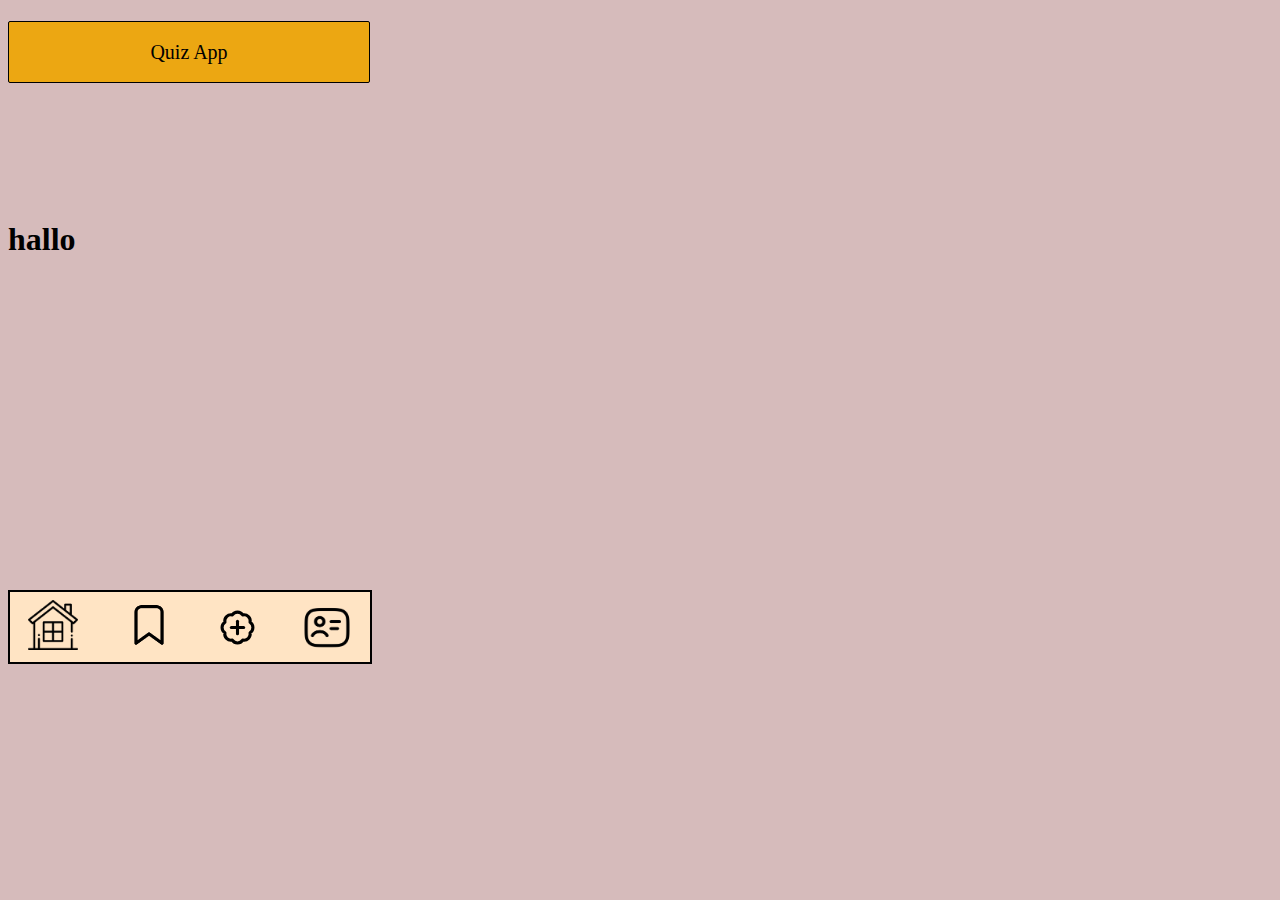
==== add_card.html @ 9f5fab7a "neu" ====
<!DOCTYPE html>
<html lang="en">
<head>
    <meta charset="UTF-8">
    <meta name="viewport" content="width=device-width, initial-scale=1.0">
    <link rel="stylesheet" href="style.css"></link>
    <title>Quiz App</title>
<style>
    h1{
        position: relative;
        top:200px;
    }
</style>

</head>
<body>

<div class="title">Quiz App</div>



<h1>hallo</h1>

<div class="footer">
    <a href="index.html"><img class="img img1" src="home_738822.png"></img></a>
    <a href="bookmark.html"><img class="img img2" src="icons8-lesezeichen-96.png"></img></a>
    <svg class="img img3" xmlns="http://www.w3.org/2000/svg" width="37" height="37" viewBox="0 0 24 24" fill="none" stroke="currentColor" stroke-width="2" stroke-linecap="round" stroke-linejoin="round" ><path d="M3.85 8.62a4 4 0 0 1 4.78-4.77 4 4 0 0 1 6.74 0 4 4 0 0 1 4.78 4.78 4 4 0 0 1 0 6.74 4 4 0 0 1-4.77 4.78 4 4 0 0 1-6.75 0 4 4 0 0 1-4.78-4.77 4 4 0 0 1 0-6.76Z"/><line x1="12" x2="12" y1="8" y2="16"/><line x1="8" x2="16" y1="12" y2="12"/></svg>
    <img class="img img4" src="account_17740774.png"></img>
</div>
    


</body>
</html>
---- style.css ----
@import url(style_title.css);
@import url(style_question_card.css);
@import url(style_footer.css);
@import url(style_body.css);
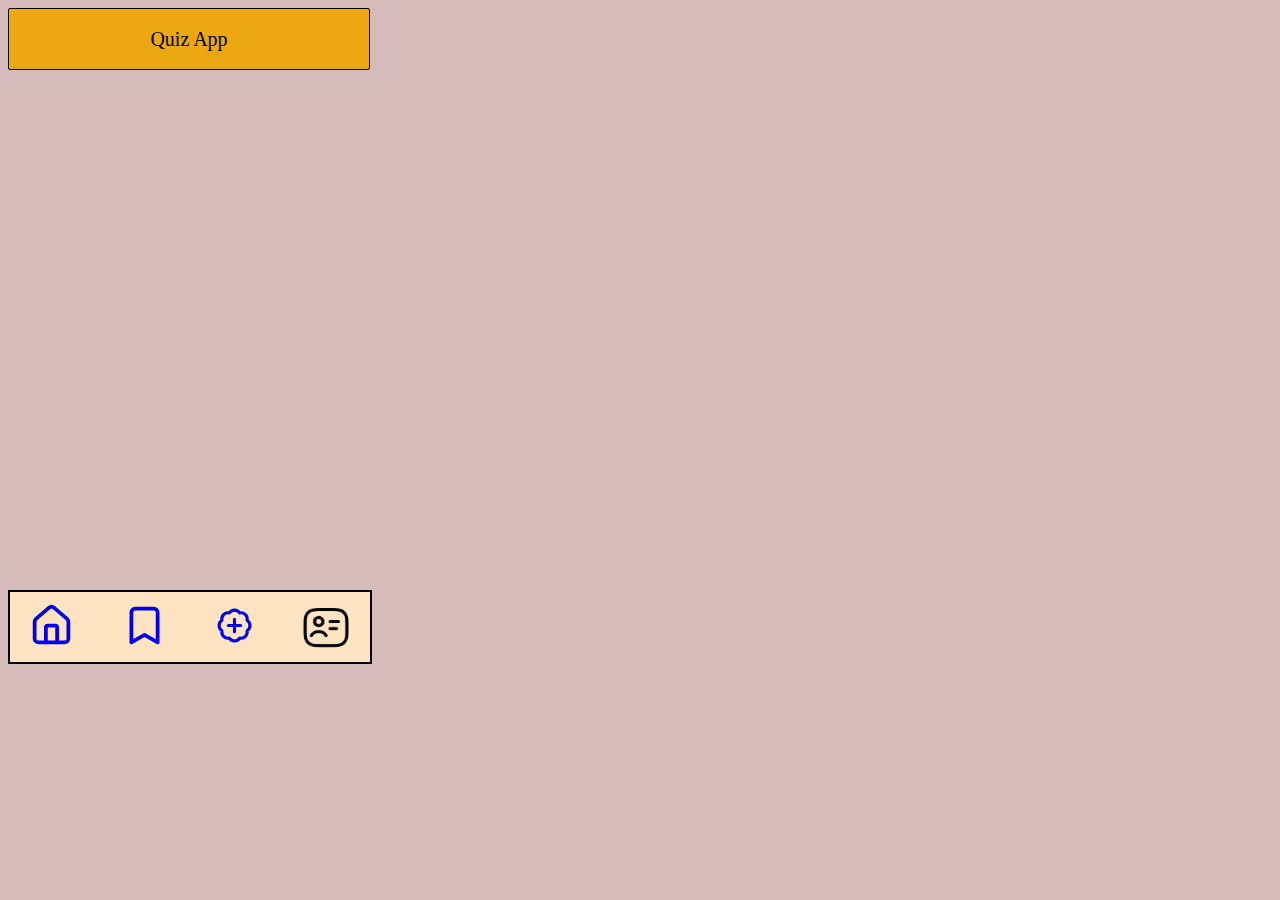
==== commit 79fc55a5: "neu" ====
--- a/add_card.html
+++ b/add_card.html
@@ -1,5 +1,3 @@
-
-
 <!DOCTYPE html>
 <html lang="en">
 <head>
@@ -7,12 +5,7 @@
     <meta name="viewport" content="width=device-width, initial-scale=1.0">
     <link rel="stylesheet" href="style.css"></link>
     <title>Quiz App</title>
-<style>
-    h1{
-        position: relative;
-        top:200px;
-    }
-</style>
+
 
 </head>
 <body>
@@ -21,13 +14,13 @@
 
 
 
-<h1>hallo</h1>
+
 
 <div class="footer">
-    <a href="index.html"><img class="img img1" src="home_738822.png"></img></a>
-    <a href="bookmark.html"><img class="img img2" src="icons8-lesezeichen-96.png"></img></a>
-    <svg class="img img3" xmlns="http://www.w3.org/2000/svg" width="37" height="37" viewBox="0 0 24 24" fill="none" stroke="currentColor" stroke-width="2" stroke-linecap="round" stroke-linejoin="round" ><path d="M3.85 8.62a4 4 0 0 1 4.78-4.77 4 4 0 0 1 6.74 0 4 4 0 0 1 4.78 4.78 4 4 0 0 1 0 6.74 4 4 0 0 1-4.77 4.78 4 4 0 0 1-6.75 0 4 4 0 0 1-4.78-4.77 4 4 0 0 1 0-6.76Z"/><line x1="12" x2="12" y1="8" y2="16"/><line x1="8" x2="16" y1="12" y2="12"/></svg>
-    <img class="img img4" src="account_17740774.png"></img>
+   <a href="index.html"> <svg class="img img1" xmlns="http://www.w3.org/2000/svg" width="45" height="45" viewBox="0 0 24 24" fill="none" stroke="currentColor" stroke-width="2" stroke-linecap="round" stroke-linejoin="round" ><path d="M15 21v-8a1 1 0 0 0-1-1h-4a1 1 0 0 0-1 1v8"/><path d="M3 10a2 2 0 0 1 .709-1.528l7-5.999a2 2 0 0 1 2.582 0l7 5.999A2 2 0 0 1 21 10v9a2 2 0 0 1-2 2H5a2 2 0 0 1-2-2z"/></svg></a>
+    <a href="bookmark.html"><svg class="img img2" data-js="icon" xmlns="http://www.w3.org/2000/svg" width="45" height="45" viewBox="0 0 24 24" fill="none" stroke="currentColor" stroke-width="2" stroke-linecap="round" stroke-linejoin="round" ><path d="m19 21-7-4-7 4V5a2 2 0 0 1 2-2h10a2 2 0 0 1 2 2v16z"/></svg></img></a>
+    <a href="add_card.html"><svg class="img img3" xmlns="http://www.w3.org/2000/svg" width="37" height="37" viewBox="0 0 24 24" fill="none" stroke="currentColor" stroke-width="2" stroke-linecap="round" stroke-linejoin="round" ><path d="M3.85 8.62a4 4 0 0 1 4.78-4.77 4 4 0 0 1 6.74 0 4 4 0 0 1 4.78 4.78 4 4 0 0 1 0 6.74 4 4 0 0 1-4.77 4.78 4 4 0 0 1-6.75 0 4 4 0 0 1-4.78-4.77 4 4 0 0 1 0-6.76Z"/><line x1="12" x2="12" y1="8" y2="16"/><line x1="8" x2="16" y1="12" y2="12"/></svg></a>
+    <img class="img img4" src="account_17740774.png"></img> 
 </div>
     
 
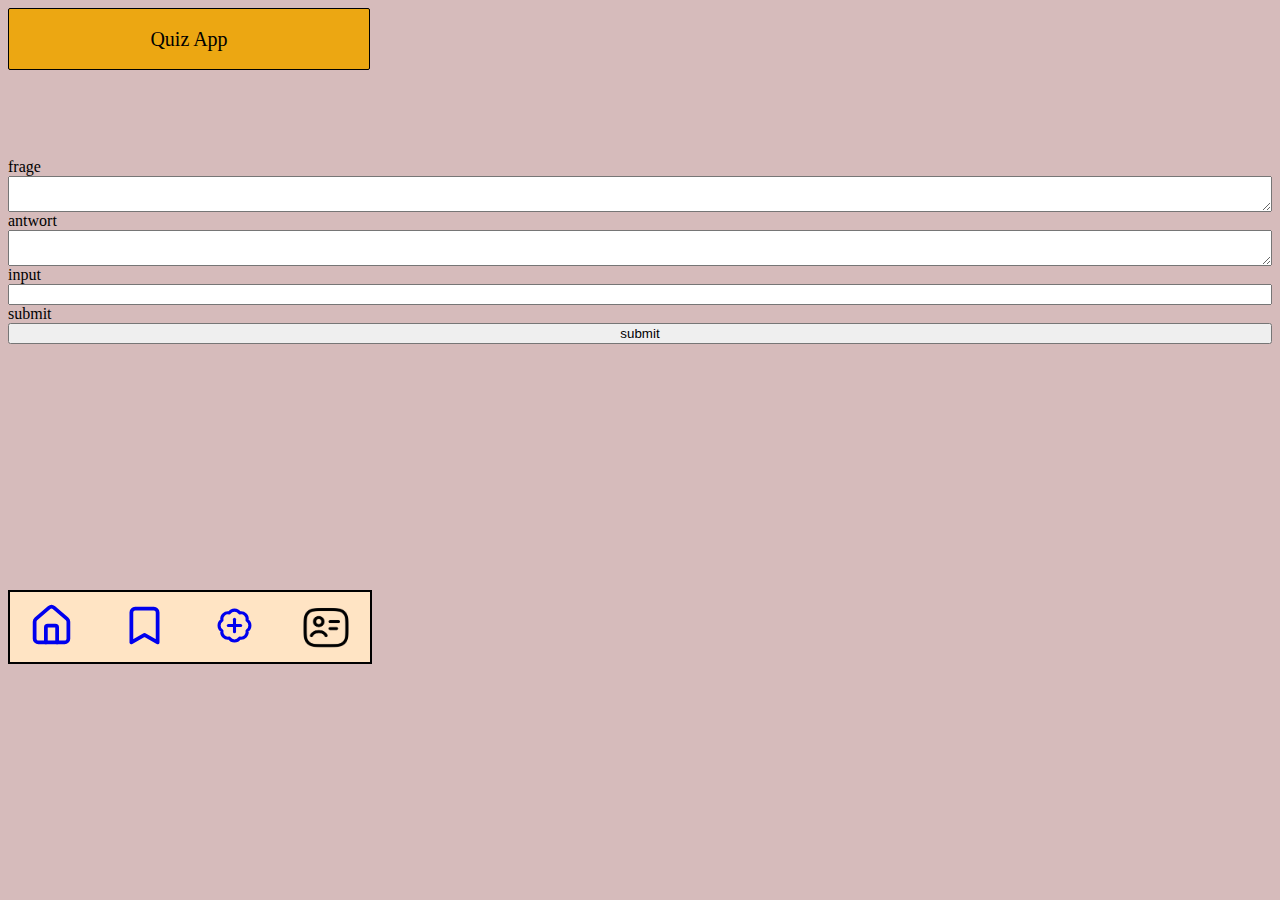
==== commit 448f95db: "neu" ====
--- a/add_card.html
+++ b/add_card.html
@@ -4,8 +4,8 @@
     <meta charset="UTF-8">
     <meta name="viewport" content="width=device-width, initial-scale=1.0">
     <link rel="stylesheet" href="style.css"></link>
+    <sript src="add_card.js" defer></sript>
     <title>Quiz App</title>
-
 
 </head>
 <body>
@@ -13,7 +13,19 @@
 <div class="title">Quiz App</div>
 
 
+<form class="form" id="form" data-js="form">
+<label for="frage">frage</label>
+<textarea name="frage" id="frage" data-js="frage"></textarea>
+<label for="antwort">antwort</label>
+<textarea name="antwort" id="antwort" data-js="antwort"></textarea>
+<label for="text">input</label>
+<input type="text" name="text"></input>
+<label for="submit">submit</label>
+<button type="submit" name="submit">submit</button>
 
+
+
+</form>
 
 
 <div class="footer">
--- a/style.css
+++ b/style.css
@@ -2,3 +2,4 @@
 @import url(style_question_card.css);
 @import url(style_footer.css);
 @import url(style_body.css);
+@import url(style_form.css);
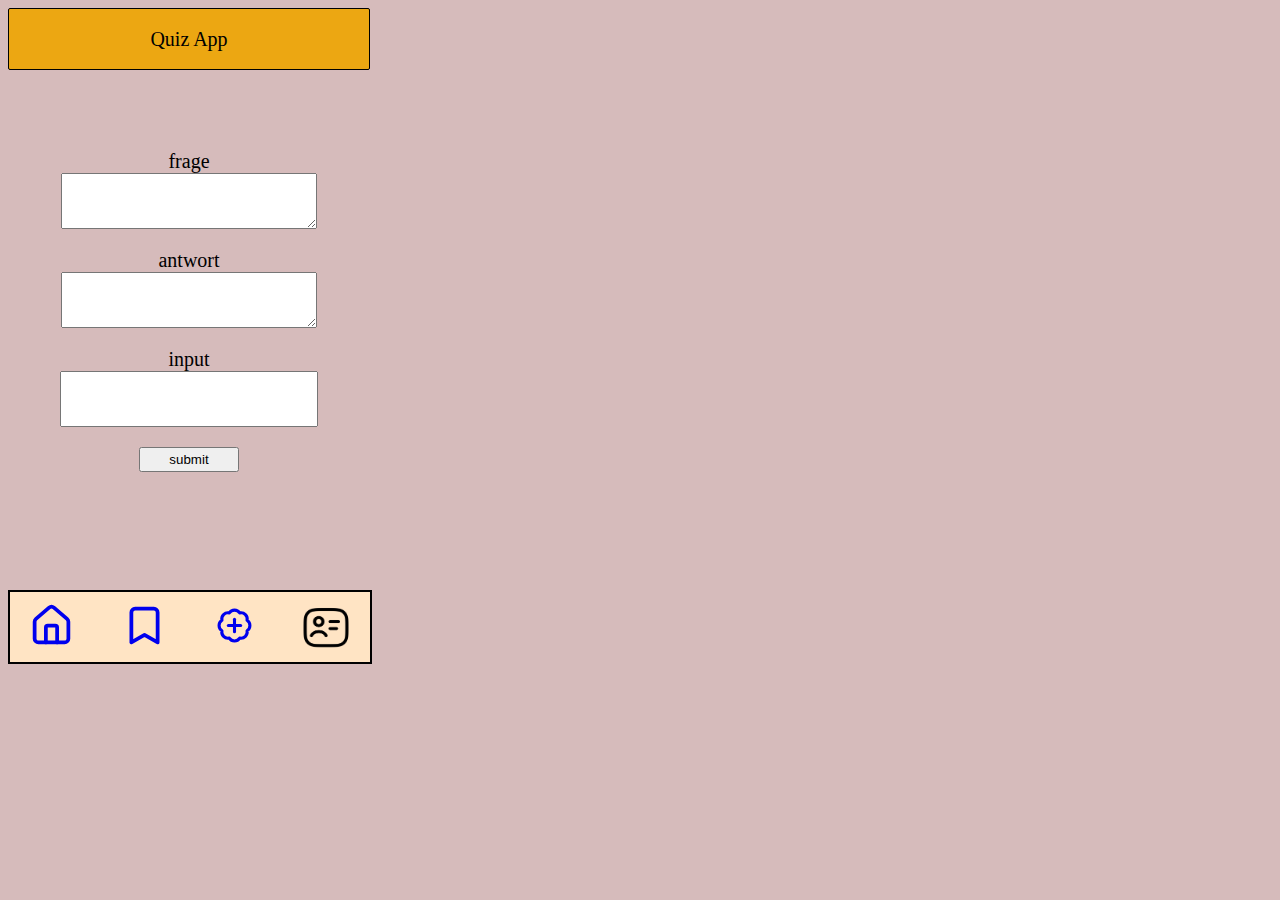
==== commit 2ef8be49: "neu" ====
--- a/add_card.html
+++ b/add_card.html
@@ -14,17 +14,13 @@
 
 
 <form class="form" id="form" data-js="form">
-<label for="frage">frage</label>
-<textarea name="frage" id="frage" data-js="frage"></textarea>
-<label for="antwort">antwort</label>
-<textarea name="antwort" id="antwort" data-js="antwort"></textarea>
-<label for="text">input</label>
-<input type="text" name="text"></input>
-<label for="submit">submit</label>
-<button type="submit" name="submit">submit</button>
-
-
-
+<label class="label_frage" for="frage">frage</label>
+<textarea class="frage" name="frage" id="frage" data-js="frage"></textarea>
+<label class="label_antwort" for="antwort">antwort</label>
+<textarea class="antwort" name="antwort" id="antwort" data-js="antwort"></textarea>
+<label class="label_text" for="text">input</label>
+<input class="text" type="text" name="text"></input>
+<button class="submit" type="submit" name="submit">submit</button>
 </form>
 
 
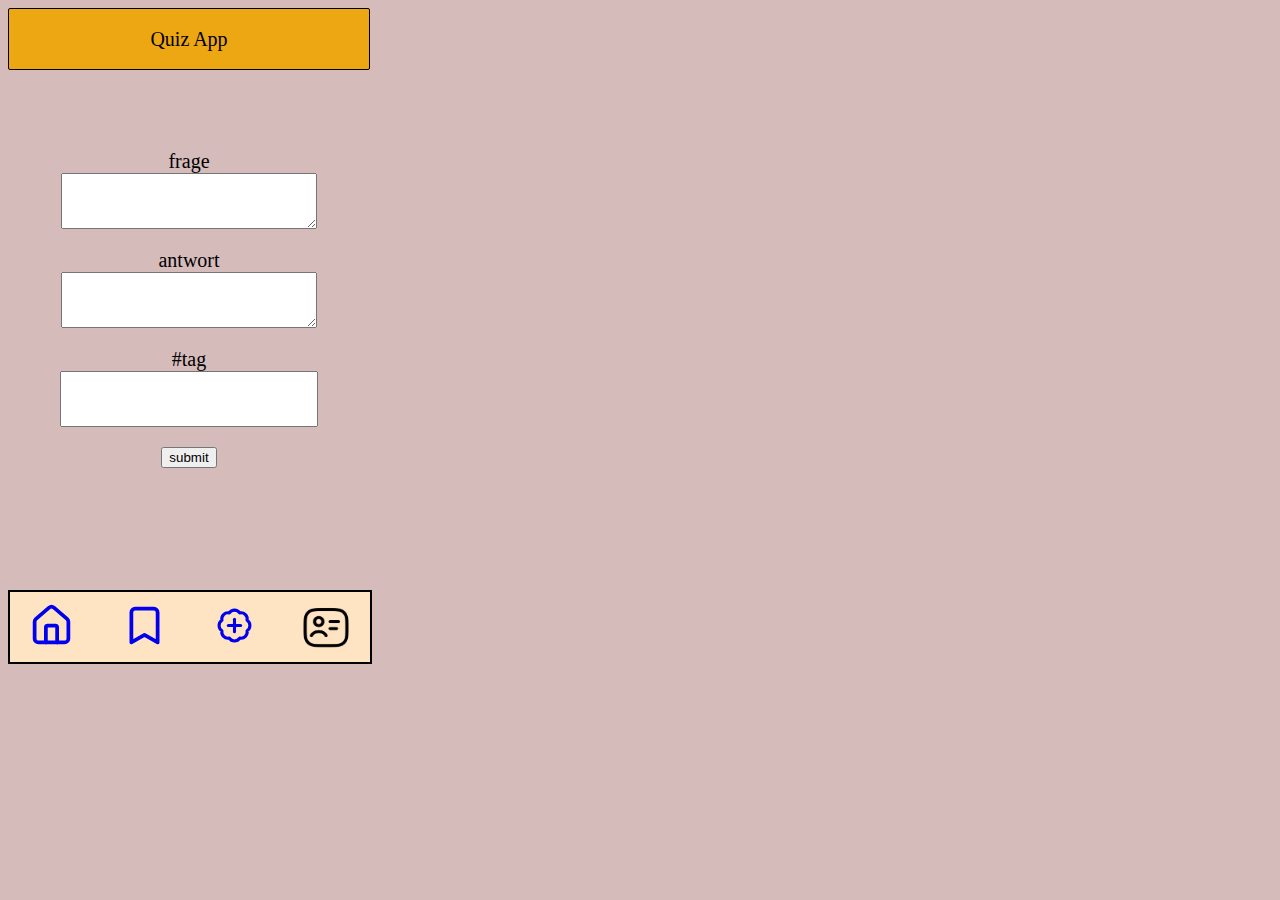
==== commit 38c0a545: "neu" ====
--- a/add_card.html
+++ b/add_card.html
@@ -4,7 +4,7 @@
     <meta charset="UTF-8">
     <meta name="viewport" content="width=device-width, initial-scale=1.0">
     <link rel="stylesheet" href="style.css"></link>
-    <sript src="add_card.js" defer></sript>
+    <script src="add_card.js" defer></script>
     <title>Quiz App</title>
 
 </head>
@@ -13,15 +13,17 @@
 <div class="title">Quiz App</div>
 
 
-<form class="form" id="form" data-js="form">
+<form class="form" data-js="form">
 <label class="label_frage" for="frage">frage</label>
 <textarea class="frage" name="frage" id="frage" data-js="frage"></textarea>
 <label class="label_antwort" for="antwort">antwort</label>
 <textarea class="antwort" name="antwort" id="antwort" data-js="antwort"></textarea>
-<label class="label_text" for="text">input</label>
-<input class="text" type="text" name="text"></input>
-<button class="submit" type="submit" name="submit">submit</button>
+<label class="label_text" for="text">#tag</label>
+<input class="text" type="text" id="text" name="text"></input>
+<button type="submit">submit</button>
 </form>
+
+<section class="section" data-js="section"></section>
 
 
 <div class="footer">
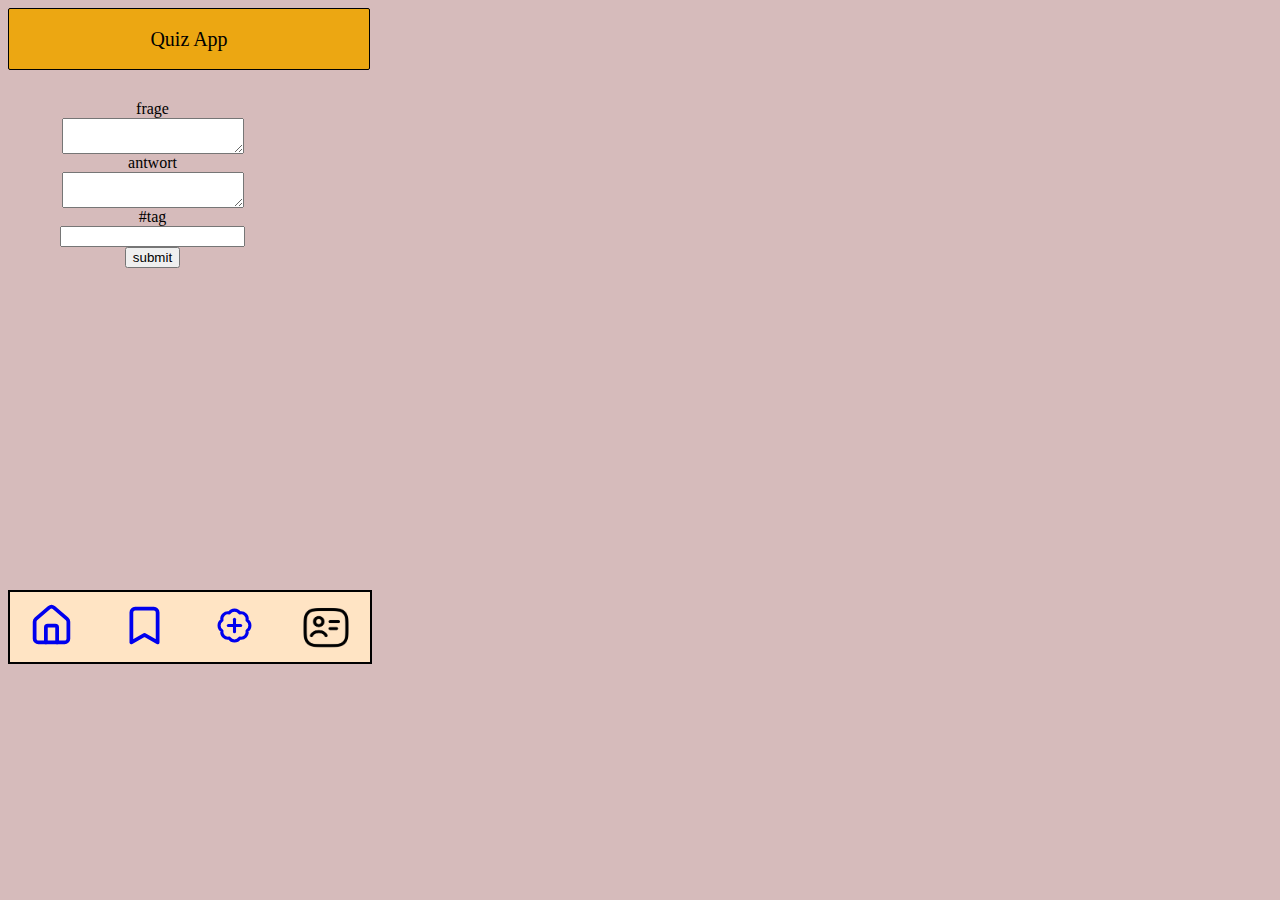
==== commit 38003832: "neu" ====
--- a/add_card.html
+++ b/add_card.html
@@ -12,6 +12,7 @@
 
 <div class="title">Quiz App</div>
 
+<div class="zuweisung" id="zuweisung"></div>
 
 <form class="form" data-js="form">
 <label class="label_frage" for="frage">frage</label>
@@ -23,7 +24,7 @@
 <button type="submit">submit</button>
 </form>
 
-<section class="section" data-js="section"></section>
+
 
 
 <div class="footer">
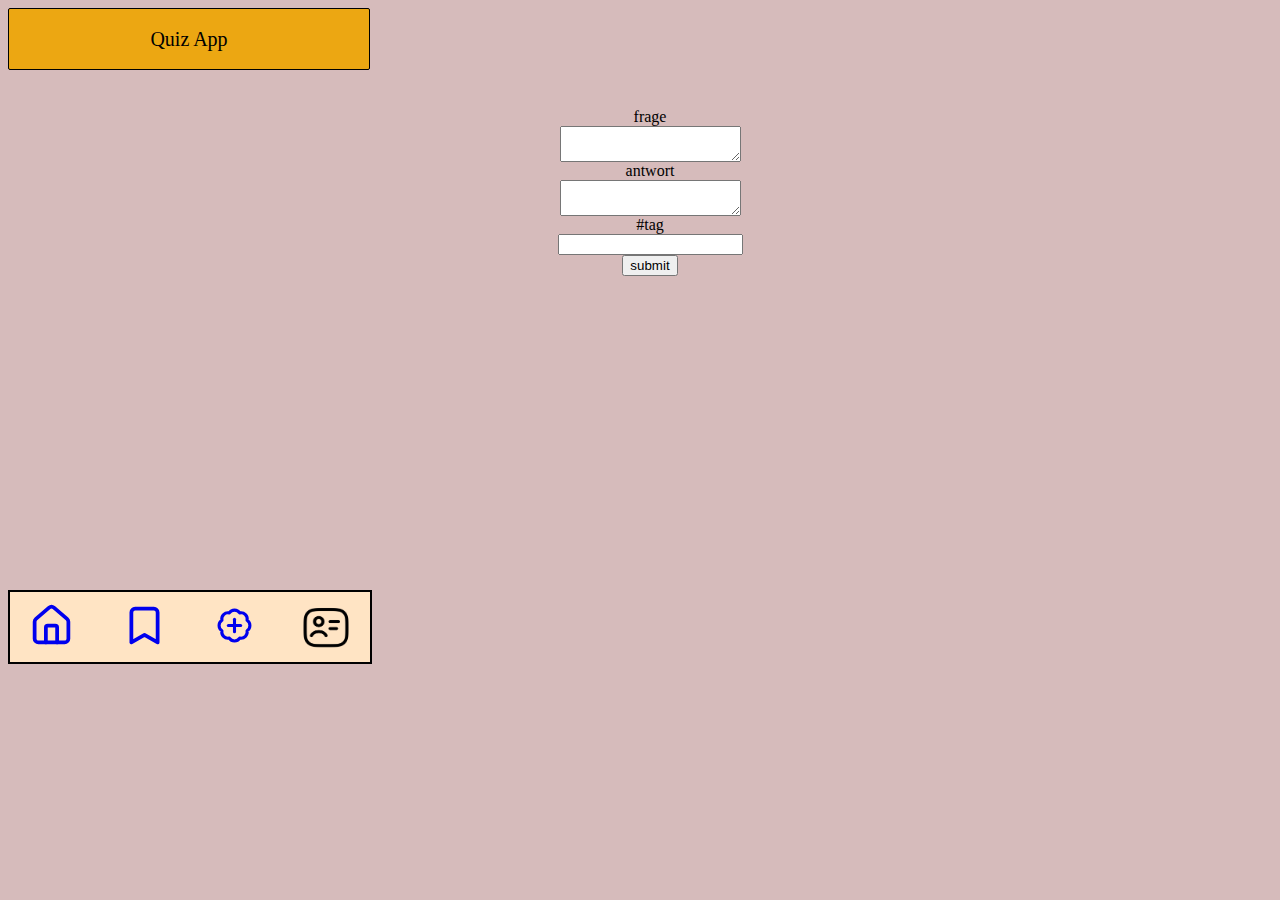
==== commit 4b510994: "neu" ====
--- a/add_card.html
+++ b/add_card.html
@@ -10,9 +10,10 @@
 </head>
 <body>
 
+
+
 <div class="title">Quiz App</div>
 
-<div class="zuweisung" id="zuweisung"></div>
 
 <form class="form" data-js="form">
 <label class="label_frage" for="frage">frage</label>
@@ -25,7 +26,7 @@
 </form>
 
 
-
+<div class="zuweisung" id="zuweisung" data-js="zuweisung"></div>
 
 <div class="footer">
    <a href="index.html"> <svg class="img img1" xmlns="http://www.w3.org/2000/svg" width="45" height="45" viewBox="0 0 24 24" fill="none" stroke="currentColor" stroke-width="2" stroke-linecap="round" stroke-linejoin="round" ><path d="M15 21v-8a1 1 0 0 0-1-1h-4a1 1 0 0 0-1 1v8"/><path d="M3 10a2 2 0 0 1 .709-1.528l7-5.999a2 2 0 0 1 2.582 0l7 5.999A2 2 0 0 1 21 10v9a2 2 0 0 1-2 2H5a2 2 0 0 1-2-2z"/></svg></a>
